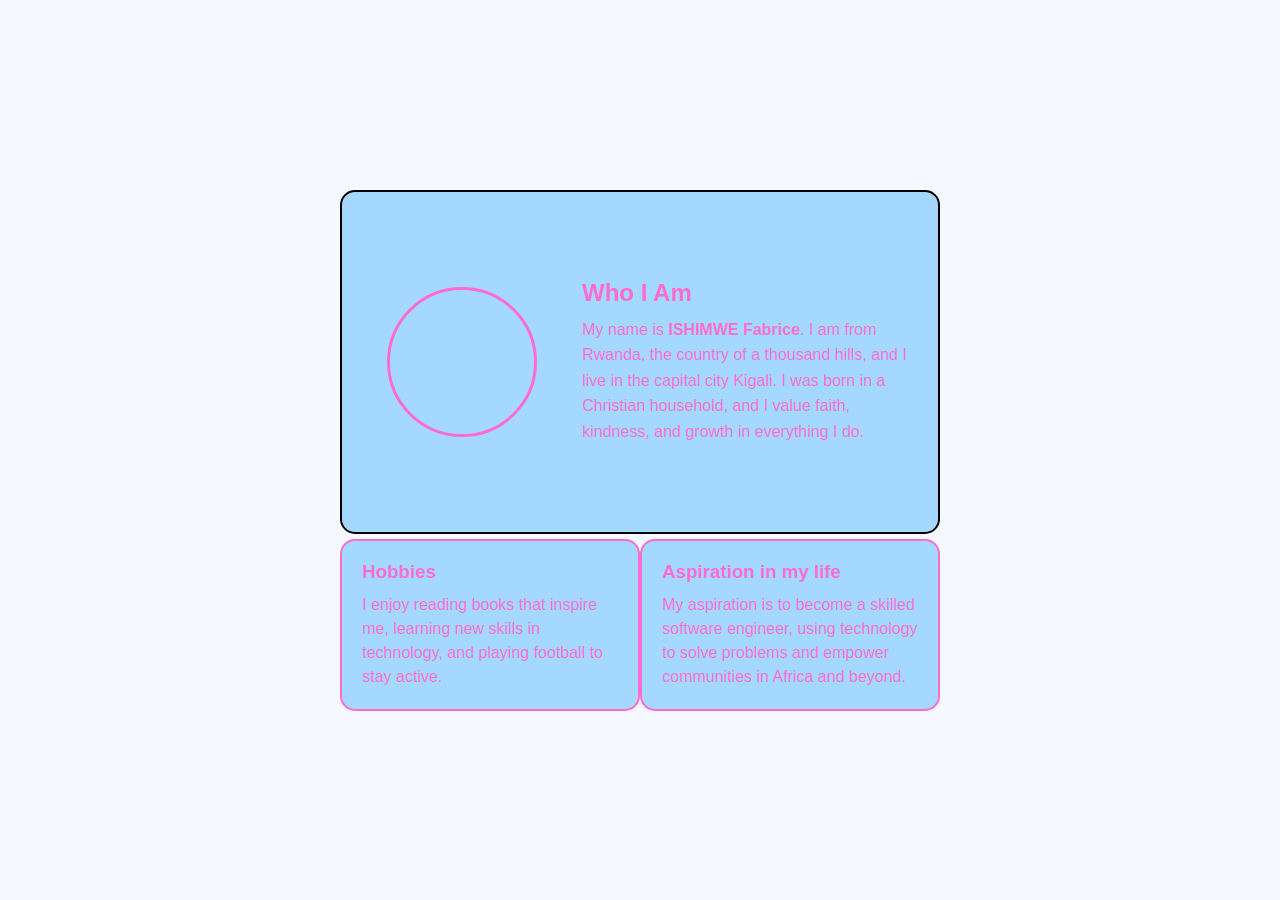
==== index.html @ 98505a9c "Move index.html and style.css to root directory on main branch" ====
<!DOCTYPE html>
<html lang="en">
<head>
  <meta charset="UTF-8">
  <meta name="viewport" content="width=device-width, initial-scale=1.0">
  <title>About Me</title>
  <link rel="stylesheet" href="style.css">
</head>
<body>

  <main class="container">

    <!-- Top Section -->
    <section class="intro">
      <div class="profile-pic"></div>
      <div class="about">
        <h2>Who I Am</h2>
        <p>My name is <strong>ISHIMWE Fabrice</strong>. I am from Rwanda, the country of a thousand hills, and I live in the capital city Kigali. I was born in a Christian household, and I value faith, kindness, and growth in everything I do.</p>
      </div>
    </section>

    <!-- Bottom Section -->
    <section class="grid">
      <div class="grid-cell">
        <h3>Hobbies</h3>
        <p>I enjoy reading books that inspire me, learning new skills in technology, and playing football to stay active.</p>
      </div>
      <div class="grid-cell">
        <h3>Aspiration in my life</h3>
        <p>My aspiration is to become a skilled software engineer, using technology to solve problems and empower communities in Africa and beyond.</p>
      </div>
    </section>

  </main>

</body>
</html>
---- style.css ----
* {
  margin: 0;
  padding: 0;
  box-sizing: border-box;
  font-family: Arial, sans-serif;
}

body {
  background-color: #f5f9ff;
  display: flex;
  justify-content: center;
  align-items: center;
  min-height: 100vh;
  color:#ff6bce;  
  
}

.container {
  width: 90%;
  max-width: 600px;
  display: grid;
  gap: 5px;
  
}


.intro {
  display: grid;
  grid-template-columns: 200px 1fr;
  grid-auto-rows: 300px;
  gap: 20px;
  background-color: #a5d8ff;
  padding: 20px;
  border: 2px solid black;
  border-radius: 15px;
  align-items: center;
}

.profile-pic {
  width: 150px;
  height: 150px;
  border-radius: 50%;
  background-color: #a5d8ff; /* Placeholder */
  border: 3px solid #ff6bce;
  margin: auto;
}

.about h2 {
  margin-bottom: 10px;
  color: #ff6bce;
  font-family: "Comic Sans MS", "Comic Neue", "Segoe UI", "Trebuchet MS", Arial, sans-serif;
}

.about p {
  color: #ff6bce;
  line-height: 1.6;
  font-family: "Comic Sans MS", "Comic Neue", "Segoe UI", "Trebuchet MS", Arial, sans-serif;
}

/* Bottom Grid Section */
.grid {
  display: grid;
  grid-template-columns: repeat(2, 1fr);

}

.grid-cell {
  background-color: #a5d8ff;
  border: 2px solid #ff6bce;
  font-family: "Comic Sans MS", "Comic Neue", "Segoe UI", "Trebuchet MS", Arial, sans-serif;
  border-radius: 15px;
  padding: 20px;
}

.grid-cell h3 {
  margin-bottom: 10px;
  font-family: "Comic Sans MS", "Comic Neue", "Segoe UI", "Trebuchet MS", Arial, sans-serif;
  color: #ff6bce;
}

.grid-cell p {
  color: #ff6bce;
  line-height: 1.5;
  font-family: "Comic Sans MS", "Comic Neue", "Segoe UI", "Trebuchet MS", Arial, sans-serif;
}

/* Responsive */
@media (max-width: 768px) {
  .intro {
    grid-template-columns: 1fr;
    text-align: center;
  }

  .grid {
    grid-template-columns: 1fr;
  }

  .profile-pic {
    margin-bottom: 15px;
  }


}
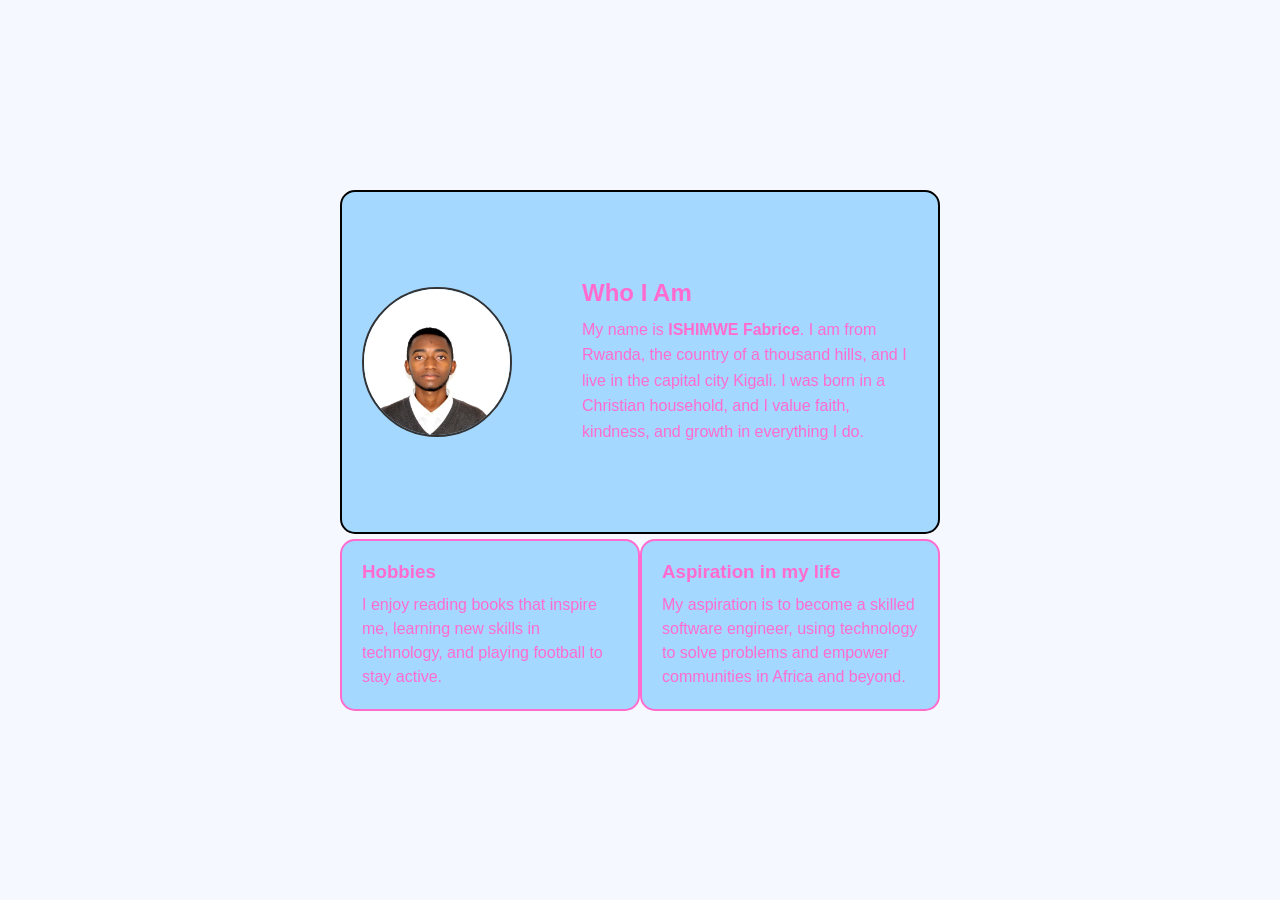
==== commit bfdd4be9: "img" ====
--- a/index.html
+++ b/index.html
@@ -12,7 +12,9 @@
 
     <!-- Top Section -->
     <section class="intro">
-      <div class="profile-pic"></div>
+      <div class="profile-pic">
+        <img src="/object/me.jpg" alt="Profile Picture of ISHIMWE Fabrice">
+      </div>
       <div class="about">
         <h2>Who I Am</h2>
         <p>My name is <strong>ISHIMWE Fabrice</strong>. I am from Rwanda, the country of a thousand hills, and I live in the capital city Kigali. I was born in a Christian household, and I value faith, kindness, and growth in everything I do.</p>
--- a/style.css
+++ b/style.css
@@ -41,9 +41,16 @@
   width: 150px;
   height: 150px;
   border-radius: 50%;
-  background-color: #a5d8ff; /* Placeholder */
-  border: 3px solid #ff6bce;
-  margin: auto;
+  overflow: hidden;
+  display: flex;
+  align-items: center;
+  justify-content: center;
+  border: 2px solid #333;
+}
+.profile-pic img {
+  width: 100%;
+  height: 100%;
+  object-fit: cover;
 }
 
 .about h2 {
